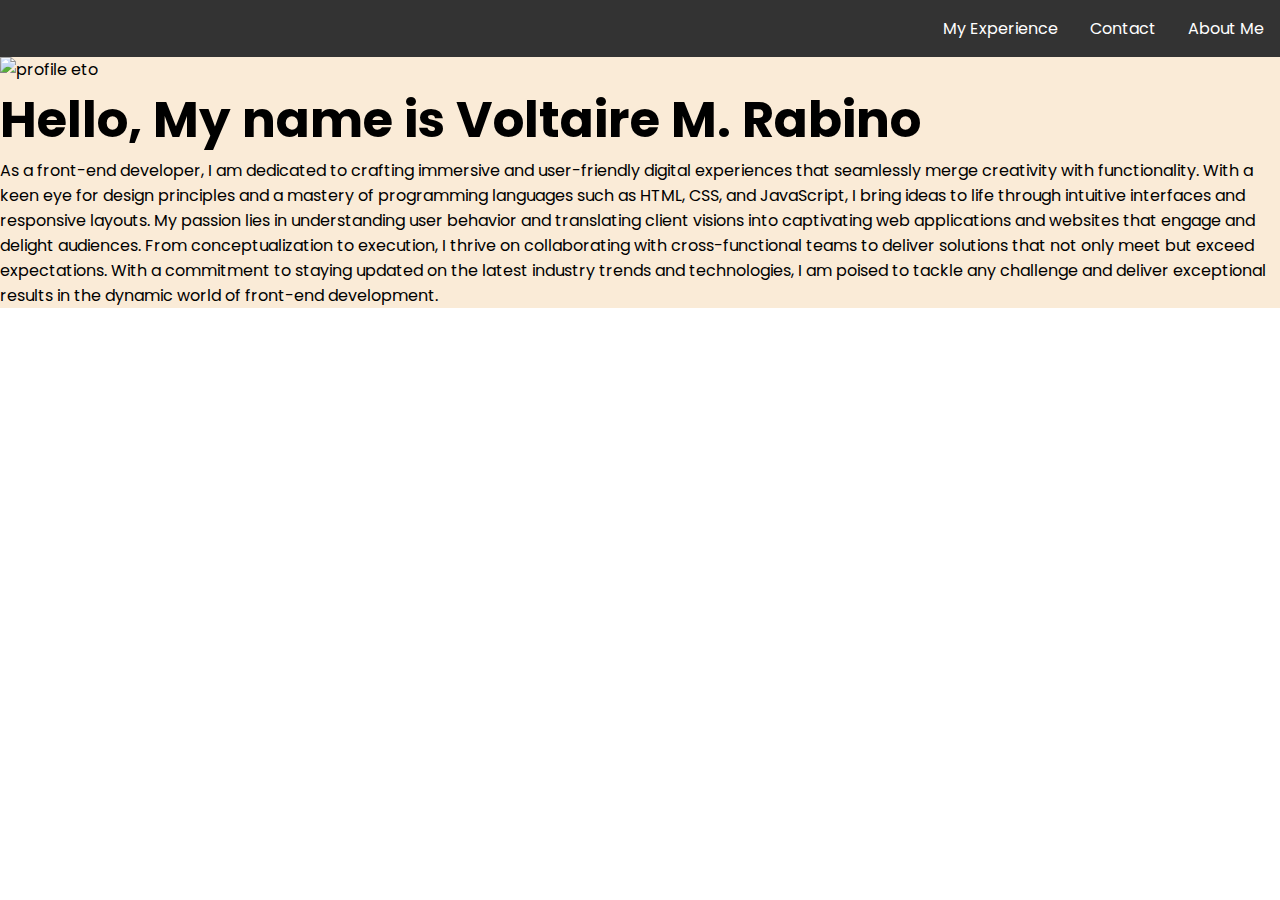
==== Portfolio/Html File/profile.html @ 7ba080b5 "My portfolio" ====
<!DOCTYPE html>
<html lang="en">
<head>
    <meta charset="UTF-8">
    <meta name="viewport" content="width=device-width, initial-scale=1.0">
    <title>My Portfolio</title>
    <link rel="stylesheet" href="/Portfolio/Css File/style.css">
</head>
<body>
    <header>
        <nav>
            <ul>
                <li><a href="#">About Me</a></li>
                <li><a href="#">Contact</a></li>
                <li><a href="#">My Experience</a></li>
            </ul>
        </nav>

        <div class="profile">
            <img src="" alt="profile eto">
            <h1 class="name">Hello, My name is Voltaire M. Rabino</h1>
            <p class="description">
                As a front-end developer, I am dedicated to crafting immersive and user-friendly digital experiences that seamlessly merge creativity with functionality. With a keen eye for design principles and a mastery of programming languages such as HTML, CSS, and JavaScript, I bring ideas to life through intuitive interfaces and responsive layouts. My passion lies in understanding user behavior and translating client visions into captivating web applications and websites that engage and delight audiences. From conceptualization to execution, I thrive on collaborating with cross-functional teams to deliver solutions that not only meet but exceed expectations. With a commitment to staying updated on the latest industry trends and technologies, I am poised to tackle any challenge and deliver exceptional results in the dynamic world of front-end development.
            </p>
        </div>
    </header>

    
    
</body>
</html>
---- Portfolio/Css File/style.css ----
@import url('https://fonts.googleapis.com/css2?family=Poppins:ital,wght@0,100;0,200;0,300;0,400;0,500;0,600;0,700;0,800;0,900;1,100;1,200;1,300;1,400;1,500;1,600;1,700;1,800;1,900&display=swap');

*{
    margin: 0;
    padding: 0;
    
}

body {
    font-family: 'Poppins', sans-serif;
}

header {
   background-color: #FAEBD7;

}

h1.name{
    font-size: 50px;
}

ul {
    list-style-type: none;
    margin: 0;
    padding: 0;
    overflow: hidden;
    background-color: #333333;
}

li {
    float: right;
}

li a{
    display: block;
    color: white;
    text-align: center;
    padding: 16px;
    text-decoration: none;
}

li a:hover{
    background-color: #111111;
}
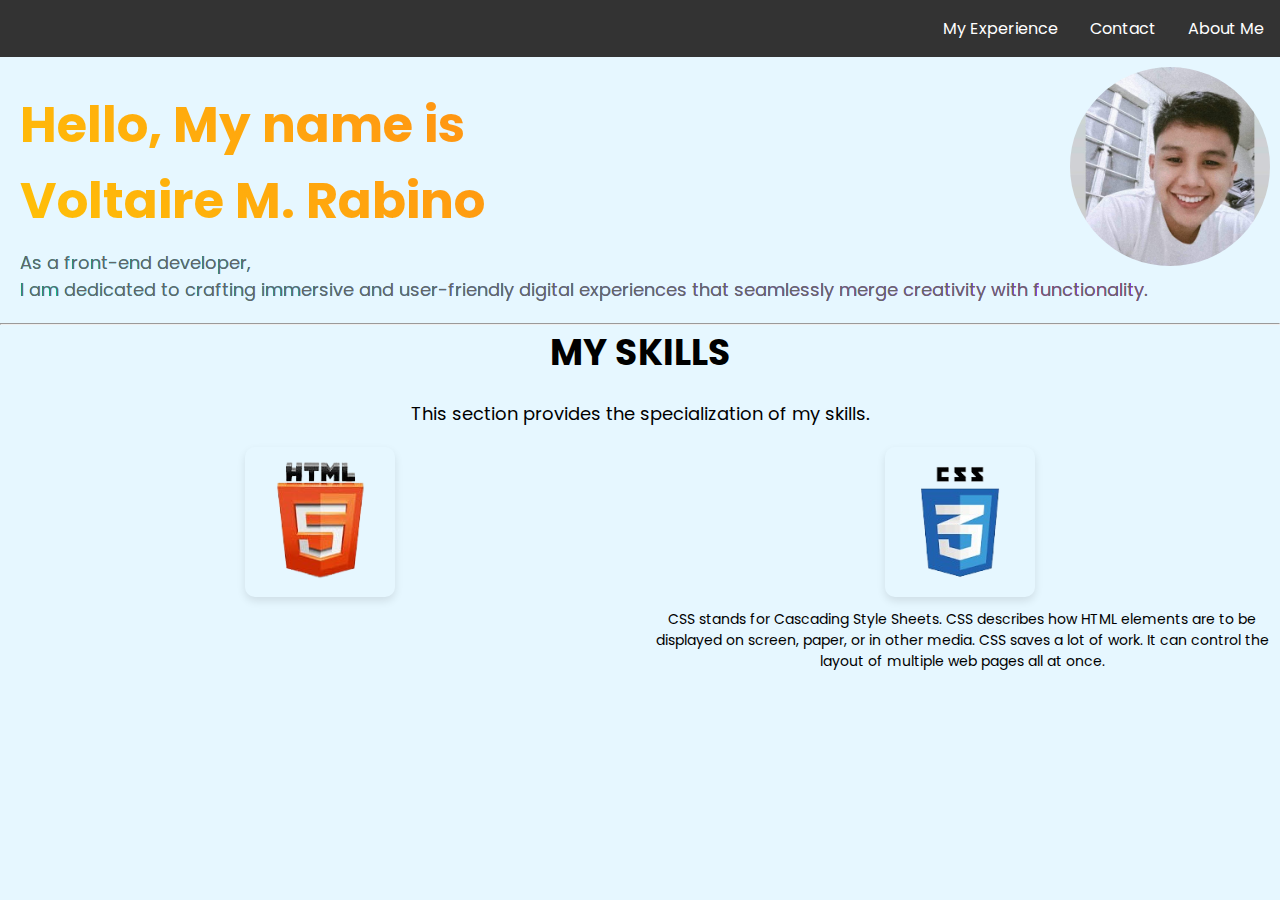
==== commit 2f353429: "My Portfolio is 60% done" ====
--- a/Portfolio/Html File/profile.html
+++ b/Portfolio/Html File/profile.html
@@ -15,17 +15,49 @@
                 <li><a href="#">My Experience</a></li>
             </ul>
         </nav>
-
-        <div class="profile">
-            <img src="" alt="profile eto">
-            <h1 class="name">Hello, My name is Voltaire M. Rabino</h1>
-            <p class="description">
-                As a front-end developer, I am dedicated to crafting immersive and user-friendly digital experiences that seamlessly merge creativity with functionality. With a keen eye for design principles and a mastery of programming languages such as HTML, CSS, and JavaScript, I bring ideas to life through intuitive interfaces and responsive layouts. My passion lies in understanding user behavior and translating client visions into captivating web applications and websites that engage and delight audiences. From conceptualization to execution, I thrive on collaborating with cross-functional teams to deliver solutions that not only meet but exceed expectations. With a commitment to staying updated on the latest industry trends and technologies, I am poised to tackle any challenge and deliver exceptional results in the dynamic world of front-end development.
-            </p>
-        </div>
     </header>
 
+    <section>
+        <div class="about">
+            <div class="profile">
+                <img src="/Portfolio/image/428246845_3204582083171297_2313829079261388378_n.jpg" alt="profile">
+                <h1 class="name">Hello, My name is 
+                    <br>Voltaire M. Rabino
+                </h1>
+                <p class="description">
+                    As a front-end developer, <br>I am dedicated to crafting immersive and user-friendly digital experiences that seamlessly merge creativity with functionality.
+                </p>
+            </div>
+        </div>
+    </section>
+    <hr>
+    <section id="Experience">
+        <h1>MY SKILLS</h1>
+        <p class="descProg">
+            This section provides the specialization of my skills.
+        </p>
+        <div class="logo-container">
+            <div class="logo">
+                <img src="/Portfolio/image/html.png" alt="">
+                <p class="progDesc">
+                    HTML stands for Hyper Text Markup Language. HTML is the standard markup language for creating Web pages. HTML describes the structure of a Web page. HTML consists of a series of elements. HTML elements tell the browser how to display the content.
+                </p>
+            </div>
+            <div class="logo2">
+                <img src="/Portfolio/image/css.png" alt="">
+                <p class="progDesc2">
+                    CSS stands for Cascading Style Sheets. CSS describes how HTML elements are to be displayed on screen, paper, or in other media. CSS saves a lot of work. It can control the layout of multiple web pages all at once.
+                </p>
+            </div>
+        </div>
+    </section>
     
+
+
+
     
 </body>
-</html>+</html>
+
+
+<!-- add the css code, make the h1 larger and make it to center same thing in the p with a class descProg. Arrange the logo with a border and make it hover (make it attractable) -->--- a/Portfolio/Css File/style.css
+++ b/Portfolio/Css File/style.css
@@ -1,25 +1,20 @@
 @import url('https://fonts.googleapis.com/css2?family=Poppins:ital,wght@0,100;0,200;0,300;0,400;0,500;0,600;0,700;0,800;0,900;1,100;1,200;1,300;1,400;1,500;1,600;1,700;1,800;1,900&display=swap');
 
-*{
+
+* {
     margin: 0;
     padding: 0;
-    
-}
-
+    box-sizing: border-box; /* Include padding and border in element's total width and height */
+}
+
+/* Styling the body */
 body {
     font-family: 'Poppins', sans-serif;
-}
-
-header {
-   background-color: #FAEBD7;
-
-}
-
-h1.name{
-    font-size: 50px;
-}
-
-ul {
+    background-color: #e6f7ff; /* Example background color */
+}
+
+/* Styling the navigation */
+nav ul {
     list-style-type: none;
     margin: 0;
     padding: 0;
@@ -27,11 +22,11 @@
     background-color: #333333;
 }
 
-li {
+nav ul li {
     float: right;
 }
 
-li a{
+nav ul li a {
     display: block;
     color: white;
     text-align: center;
@@ -39,7 +34,179 @@
     text-decoration: none;
 }
 
-li a:hover{
+nav ul li a:hover {
     background-color: #111111;
 }
-  +
+/* Styling the profile section */
+.profile {
+    position: relative;
+    text-align: left;
+    padding: 20px; /* Adjust as needed */
+}
+
+.profile img {
+    width: 200px; 
+    height: auto; 
+    border-radius: 50%; 
+    position: absolute;
+    top: 10px; 
+    right: 10px; 
+    z-index: 1;
+}
+
+
+.name {
+    font-size: 50px; 
+    color: #333; 
+    margin-top: 10px; 
+    z-index: 2;
+    background: linear-gradient(45deg, #FFC107, #FF5722);
+    background-clip: text;
+    -webkit-background-clip: text;
+    color: transparent;
+    animation: rainbow 5s infinite alternate;
+}
+@keyframes rainbow {
+    0% { filter: hue-rotate(0deg); }
+    100% { filter: hue-rotate(360deg); }
+}
+
+
+.description {
+    font-size: 18px; 
+    color: #666; 
+   margin-top: 10px; 
+   background: linear-gradient(45deg, #00FFFF, #FF00FF);
+   -webkit-background-clip: text; 
+   background-clip: text;
+   animation: colorChange 5s infinite alternate;
+}
+@keyframes colorChange {
+    0% { filter: hue-rotate(0deg); }
+    100% { filter: hue-rotate(360deg); }
+}
+
+/* Media query for responsive design */
+@media only screen and (max-width: 768px) {
+    nav ul li {
+        float: none;
+        display: inline-block;
+    }
+    
+    nav ul {
+        text-align: center;
+    }
+    
+    .profile img {
+        position: relative;
+        display: block;
+        margin: 0 auto;
+        top: auto;
+        right: auto;
+        width: 50%; 
+        margin-top: 20px; 
+    }
+    
+    .name {
+        text-align: center;
+    }
+    
+    .description {
+        text-align: center;
+    }
+}
+
+
+/* Styling the section 2 */
+#Experience {
+    text-align: center;
+}
+
+/* Styling the heading */
+#Experience h1 {
+    font-size: 36px; 
+    margin-bottom: 20px;
+}
+
+/* Define keyframes for the heading animation */
+@keyframes slideIn {
+    0% { transform: translateY(-20px); opacity: 0; }
+    100% { transform: translateY(0); opacity: 1; }
+}
+
+/* Apply the animation to the heading */
+#Experience h1 {
+    font-size: 36px; 
+    margin-bottom: 20px;
+    animation: slideIn 0.5s ease-in-out forwards; 
+}
+/* Styling the paragraph with class "descProg" */
+.descProg {
+    font-size: 18px;
+    margin-bottom: 20px; 
+}
+
+
+@keyframes fadeIn {
+    0% { opacity: 0; }
+    100% { opacity: 1; }
+}
+
+
+.progDesc {
+    opacity: 0; 
+    animation: fadeIn 0.5s ease-in-out forwards; 
+}
+
+
+.logo-container {
+    display: flex;
+    justify-content: center; 
+    margin-bottom: 20px; 
+}
+
+
+.logo,
+.logo2 {
+    flex: 1; 
+}
+
+
+
+.logo img,
+.logo2 img {
+    width: 150px; 
+    height: auto; 
+    border: 2px solid transparent; 
+    padding: 10px; 
+    transition: transform 0.3s, border-color 0.3s, box-shadow 0.3s;
+    border-radius: 10px; 
+    box-shadow: 0 4px 8px rgba(0, 0, 0, 0.1); 
+}
+
+/* Styling the description paragraphs */
+.progDesc,
+.progDesc2 {
+    font-size: 14px; 
+    margin-top: 5px; 
+    margin-bottom: 20px;
+    margin-left: 4px;
+}
+
+
+.logo img:hover,
+.logo2 img:hover {
+    border-color: #FF5722;
+    transform: scale(1.1);
+    box-shadow: 0 8px 16px rgba(0, 0, 0, 0.2); 
+    animation: pulsate 1s infinite !important; 
+}
+
+@keyframes pulsate {
+    0% { transform: scale(1); }
+    50% { transform: scale(1.1); }
+    100% { transform: scale(1); }
+}
+
+
